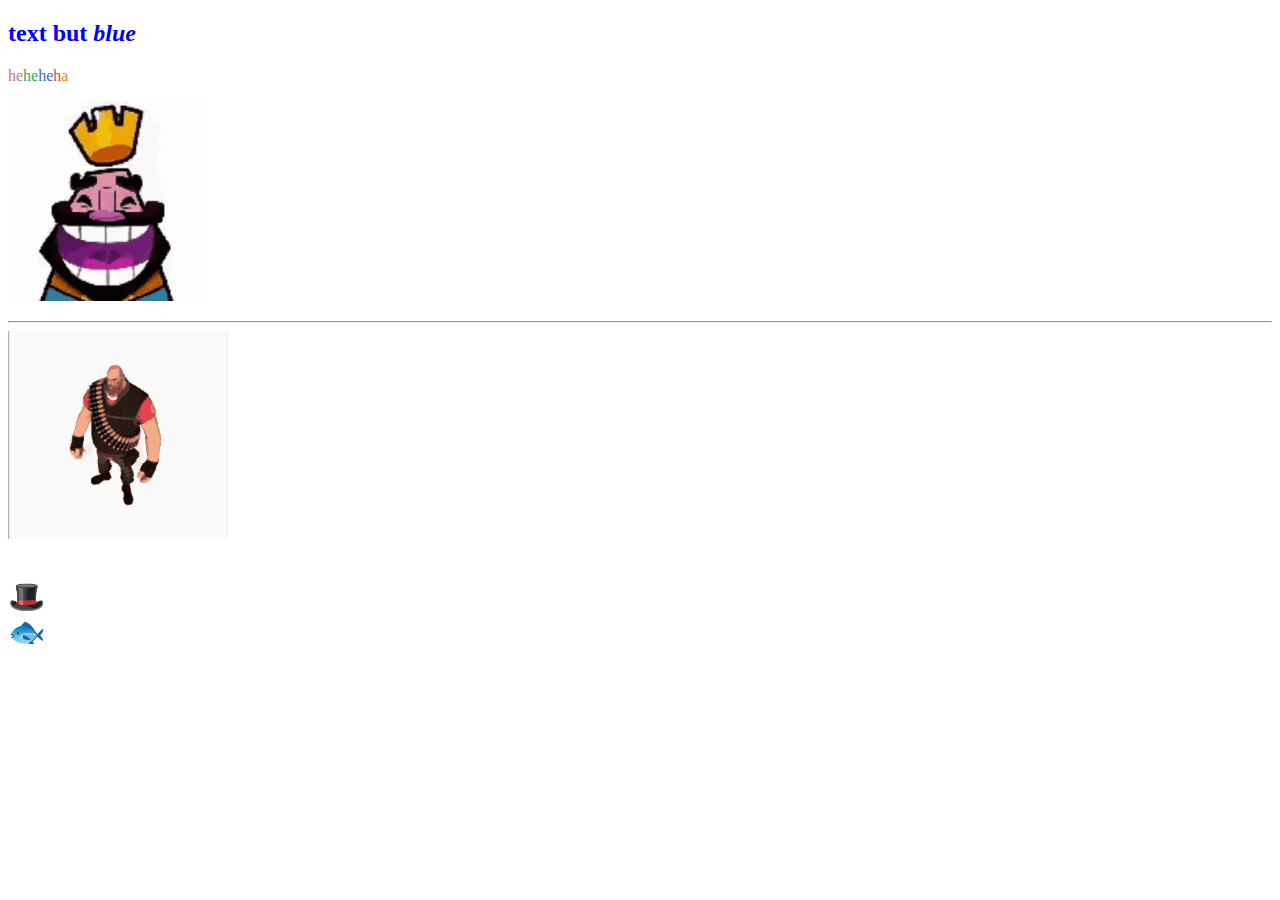
==== index.html @ 6fbb5dda "On branch main" ====
<!DOCTYPE html>
<html>

<head>
  <meta charset="utf-8">
  <meta name="viewport" content="width=device-width">
  <title>i forgor 💀</title>
  <link rel="icon" href="🗿.ico" type="image/x-icon" />
  <link href="style.css" rel="stylesheet" type="text/css" />
</head>

<body text="white" background-color="#b0b0b0">
  
  <h2><span style="color: blue;">text but <a class="link" href="secret.html"><span style="font-style: italic; color: blue;">blue</span></a></span></h2>

  <p><span style="color:#c67693">he<span 
style="color:#13b549">he<span style="color:#3f67de">he<span style="color:#da5237">h<a class="link" href="flashbang.html"><span style="color:#ef8b0b">a</span></a></span></span></span></span></p>
  <script src="script.js"></script>
  <!--"🗿" - sun tsu-->
  <p>
    <a href="rember.html"> <img src="heheheha.gif" height="200" width="200"> </a>
    <hr>
        <script>
      function play(){
           var audio = document.getElementById("audio");
           audio.play();
                     }
       </script>

    <img src="heavy.gif" value="PLAY"  onclick="play()">
    <audio id="audio" src="vine-boom.mp3" ></audio>
    <br>
    <br>
    <br>
    <a href="gentleman.html" style="font-size: 30px; text-decoration: none;">🎩<br>🐟</a>
  </p>
---- style.css ----
html {
  height: 100%;
  width: 100%;
}

.center {
  display: block;
  margin-left: auto;
  margin-right: auto;
  width: 50%;
}

.link {
  text-decoration: none;
}

.top {
  text-align: center;
}
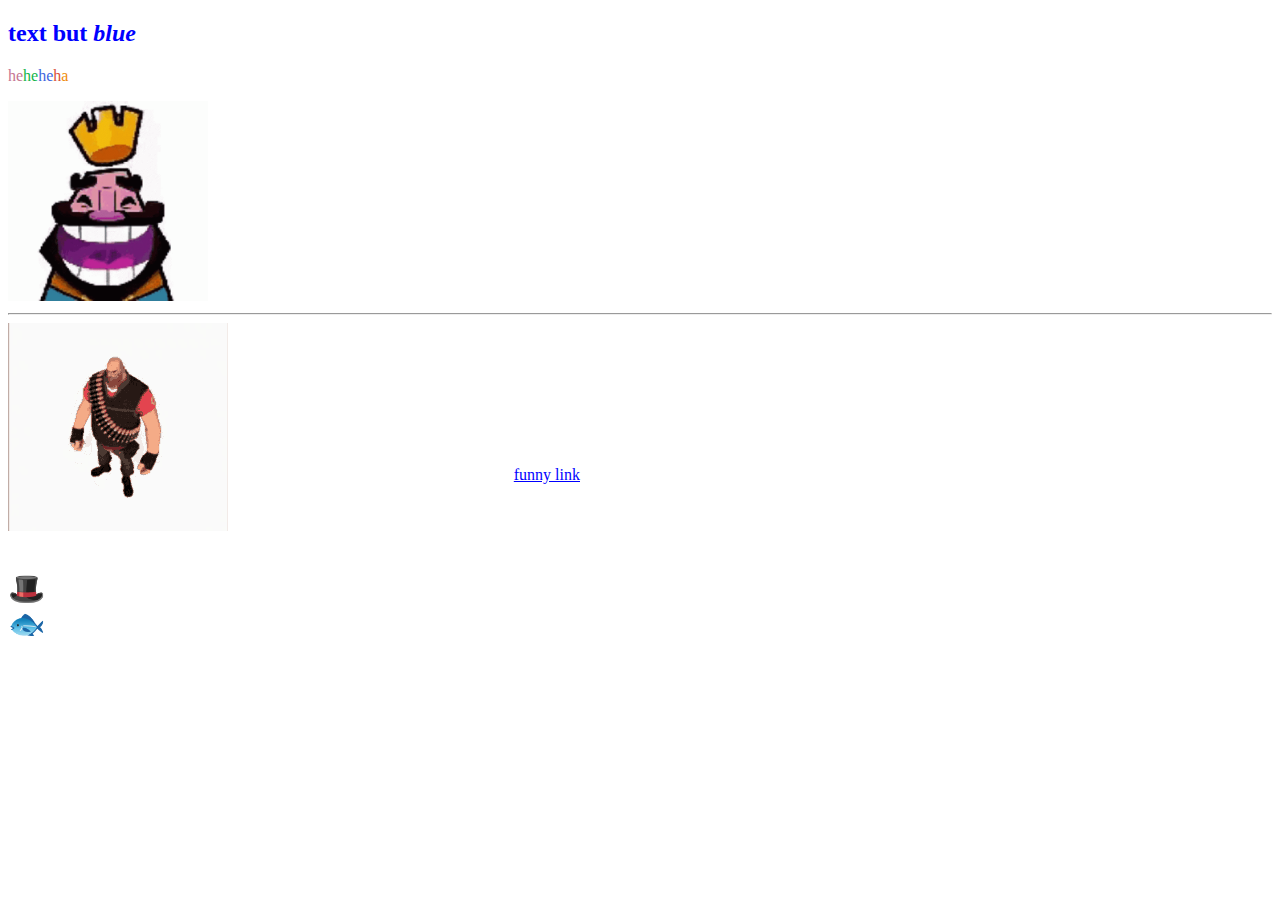
==== commit f3cacbe8: "general bugfixes, tidied up the code" ====
--- a/index.html
+++ b/index.html
@@ -10,14 +10,13 @@
 </head>
 
 <body text="white" background-color="#b0b0b0">
-  
+  <audio id="harhar" src="jumpscare.mp3"></audio>
   <h2><span style="color: blue;">text but <a class="link" href="secret.html"><span style="font-style: italic; color: blue;">blue</span></a></span></h2>
 
   <p><span style="color:#c67693">he<span 
 style="color:#13b549">he<span style="color:#3f67de">he<span style="color:#da5237">h<a class="link" href="flashbang.html"><span style="color:#ef8b0b">a</span></a></span></span></span></span></p>
   <script src="script.js"></script>
   <!--"🗿" - sun tsu-->
-  <p>
     <a href="rember.html"> <img src="heheheha.gif" height="200" width="200"> </a>
     <hr>
         <script>
@@ -25,6 +24,22 @@
            var audio = document.getElementById("audio");
            audio.play();
                      }
+      function jumpscare(){
+        document.getElementById("funnylink").style.opacity = 0;
+        let harhar = document.createElement('img');
+        harhar.src = "jumpscare.gif"
+        harhar.width = 1500;
+        harhar.height = 1500;
+        harhar.classList.add('harharcss');
+        document.body.appendChild(harhar);
+        var jumpscareaud = document.getElementById("harhar");
+        jumpscareaud.play();
+        setTimeout(() => {
+          jumpscareaud.pause();
+          harhar.classList.add('father');
+          document.getElementById("funnylink").classList.add('father');
+        }, 840);
+      }
        </script>
 
     <img src="heavy.gif" value="PLAY"  onclick="play()">
@@ -33,4 +48,5 @@
     <br>
     <br>
     <a href="gentleman.html" style="font-size: 30px; text-decoration: none;">🎩<br>🐟</a>
-  </p>+    <p onclick="jumpscare()" id="funnylink" style="position: absolute; right: 700px; top: 450px; color: blue; text-decoration: underline;">funny link</p>
+      </body>--- a/style.css
+++ b/style.css
@@ -17,3 +17,19 @@
 .top {
   text-align: center;
 }
+
+.harharcss {
+  position: fixed;
+  top: 0;
+  right: 0;
+  text-align: center;
+}
+
+.father {
+  display: none;
+}
+
+.flashbangcss {
+  display: block;
+  margin: 0 auto;
+}